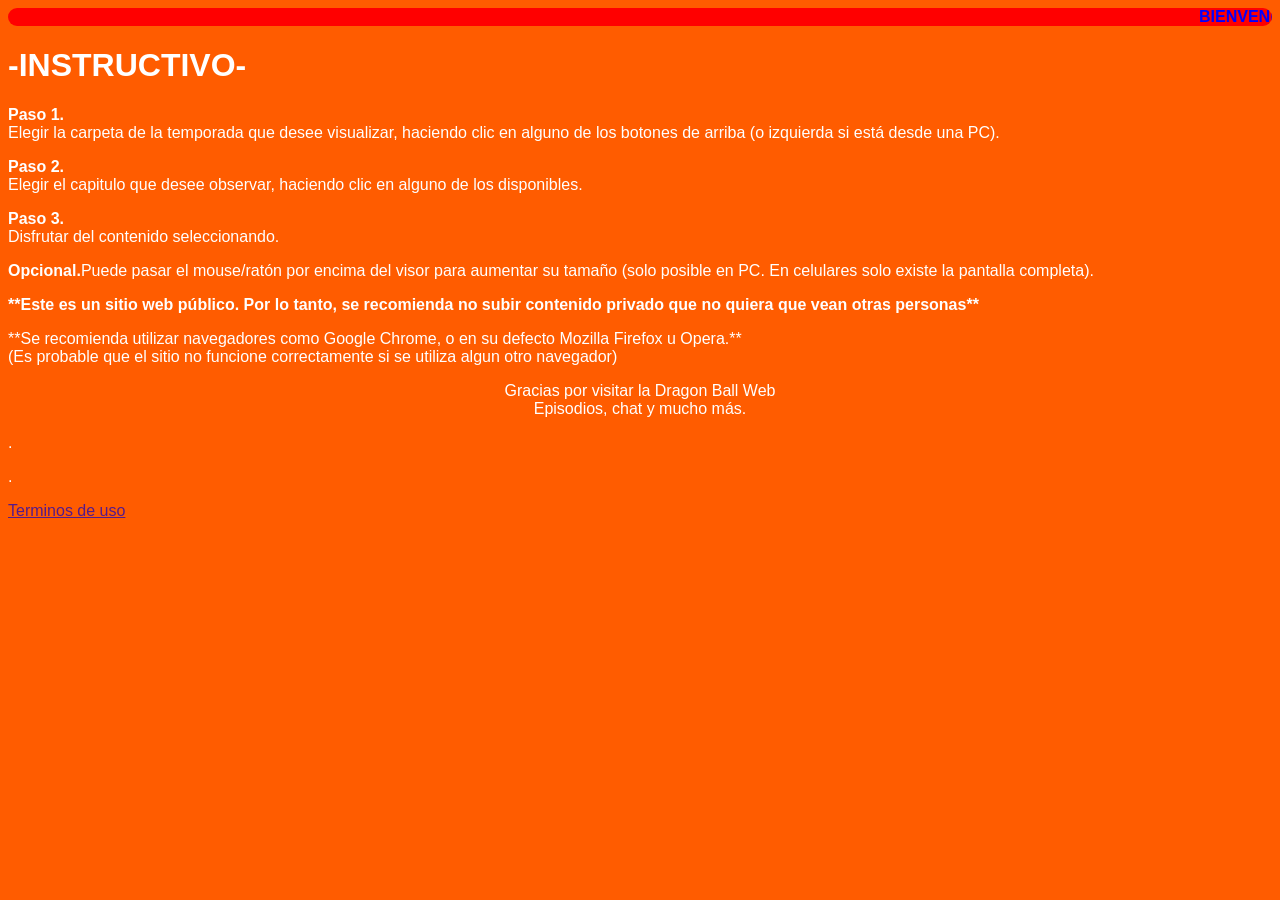
==== instructivo.html @ 1a3b7fb5 "Add files via upload" ====
<html>
<head>
</head>
<body style="background-color:#FF5C00; font-family:arial; color:white;">
<marquee bgcolor="red" style="color:blue; border-radius:25px;"><b>BIENVENIDO A LA WEB DE DRAGON BALL Z (y más)</b></marquee>
<h1>-INSTRUCTIVO-</h1>
<p><b>Paso 1.</b><br>Elegir la carpeta de la temporada que desee visualizar, haciendo clic en alguno de los botones de arriba (o izquierda si está desde una PC).</p>
<p><b>Paso 2.</b><br>Elegir el capitulo que desee observar, haciendo clic en alguno de los disponibles.</p>
<p><b>Paso 3.</b><br>Disfrutar del contenido seleccionando.</p>
<p><b>Opcional.</b>Puede pasar el mouse/ratón por encima del visor para aumentar su tamaño (solo posible en PC. En celulares solo existe la pantalla completa).</p>

<p><b>**Este es un sitio web público. Por lo tanto, se recomienda no subir contenido privado que no quiera que vean otras personas**</b></p>
<p>**Se recomienda utilizar navegadores como Google Chrome, o en su defecto Mozilla Firefox u Opera.**<br>(Es probable que el sitio no funcione correctamente si se utiliza algun otro navegador)</p>
<center>
<p>Gracias por visitar la Dragon Ball Web<br>Episodios, chat y mucho más.</p>
</center>
<p>.</p>
<p>.</p>
<p><a href="">Terminos de uso</a></p>
</body>
</html>
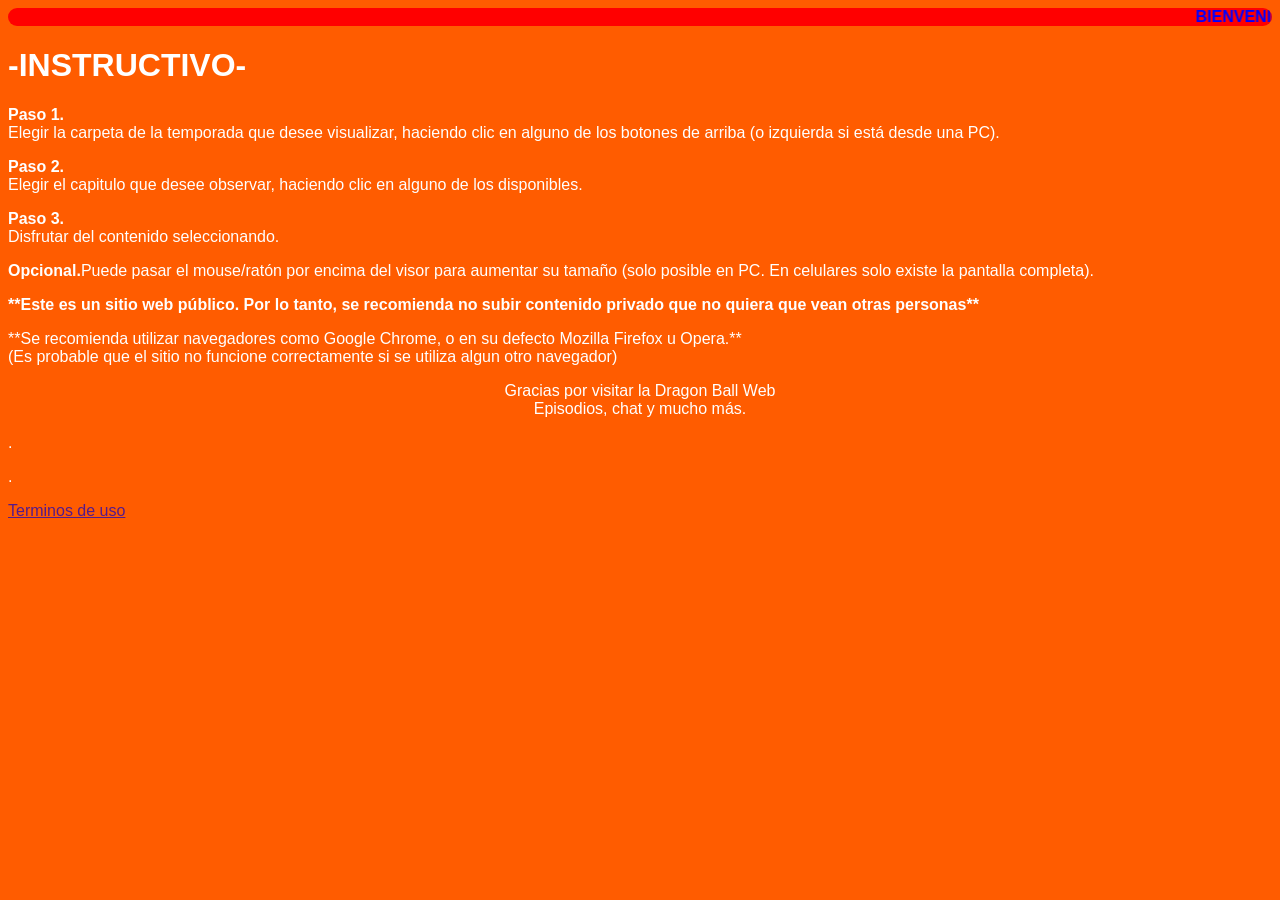
==== commit 02be5cfd: "Update instructivo.html" ====
--- a/instructivo.html
+++ b/instructivo.html
@@ -4,6 +4,17 @@
 <body style="background-color:#FF5C00; font-family:arial; color:white;">
 <marquee bgcolor="red" style="color:blue; border-radius:25px;"><b>BIENVENIDO A LA WEB DE DRAGON BALL Z (y más)</b></marquee>
 <h1>-INSTRUCTIVO-</h1>
+  <script>
+  atOptions = {
+    'key' : '6e5e9b2bea6bd6adf45a81cbf3a7efa6',
+    'format' : 'iframe',
+    'height' : 60,
+    'width' : 468,
+    'params' : {}
+  };
+</script>
+<script src="https://www.highperformanceformat.com/6e5e9b2bea6bd6adf45a81cbf3a7efa6/invoke.js"></script>
+
 <p><b>Paso 1.</b><br>Elegir la carpeta de la temporada que desee visualizar, haciendo clic en alguno de los botones de arriba (o izquierda si está desde una PC).</p>
 <p><b>Paso 2.</b><br>Elegir el capitulo que desee observar, haciendo clic en alguno de los disponibles.</p>
 <p><b>Paso 3.</b><br>Disfrutar del contenido seleccionando.</p>
@@ -18,4 +29,4 @@
 <p>.</p>
 <p><a href="">Terminos de uso</a></p>
 </body>
-</html>+</html>
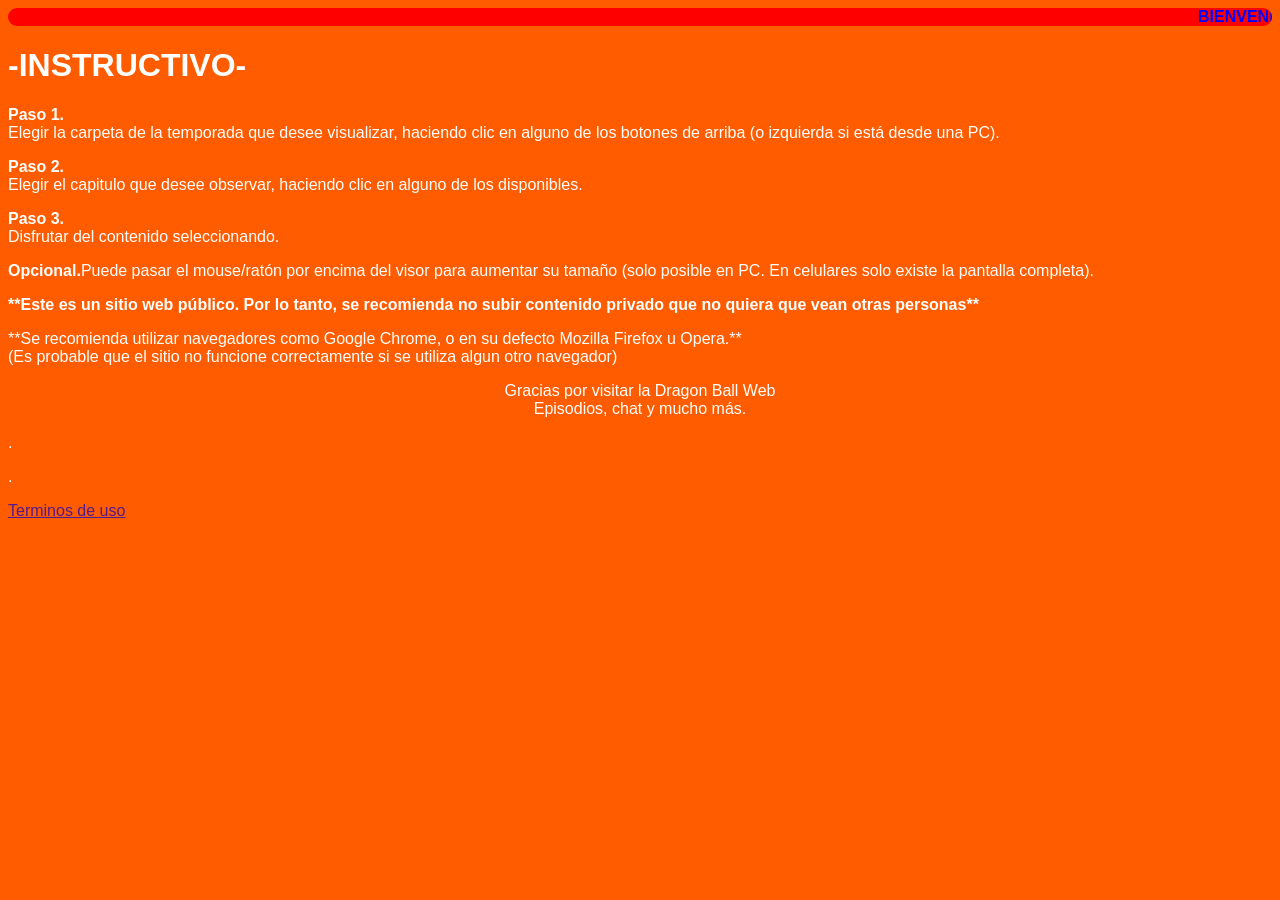
==== commit ab78f9ff: "Update instructivo.html" ====
--- a/instructivo.html
+++ b/instructivo.html
@@ -4,16 +4,7 @@
 <body style="background-color:#FF5C00; font-family:arial; color:white;">
 <marquee bgcolor="red" style="color:blue; border-radius:25px;"><b>BIENVENIDO A LA WEB DE DRAGON BALL Z (y más)</b></marquee>
 <h1>-INSTRUCTIVO-</h1>
-  <script>
-  atOptions = {
-    'key' : '6e5e9b2bea6bd6adf45a81cbf3a7efa6',
-    'format' : 'iframe',
-    'height' : 60,
-    'width' : 468,
-    'params' : {}
-  };
-</script>
-<script src="https://www.highperformanceformat.com/6e5e9b2bea6bd6adf45a81cbf3a7efa6/invoke.js"></script>
+
 
 <p><b>Paso 1.</b><br>Elegir la carpeta de la temporada que desee visualizar, haciendo clic en alguno de los botones de arriba (o izquierda si está desde una PC).</p>
 <p><b>Paso 2.</b><br>Elegir el capitulo que desee observar, haciendo clic en alguno de los disponibles.</p>
